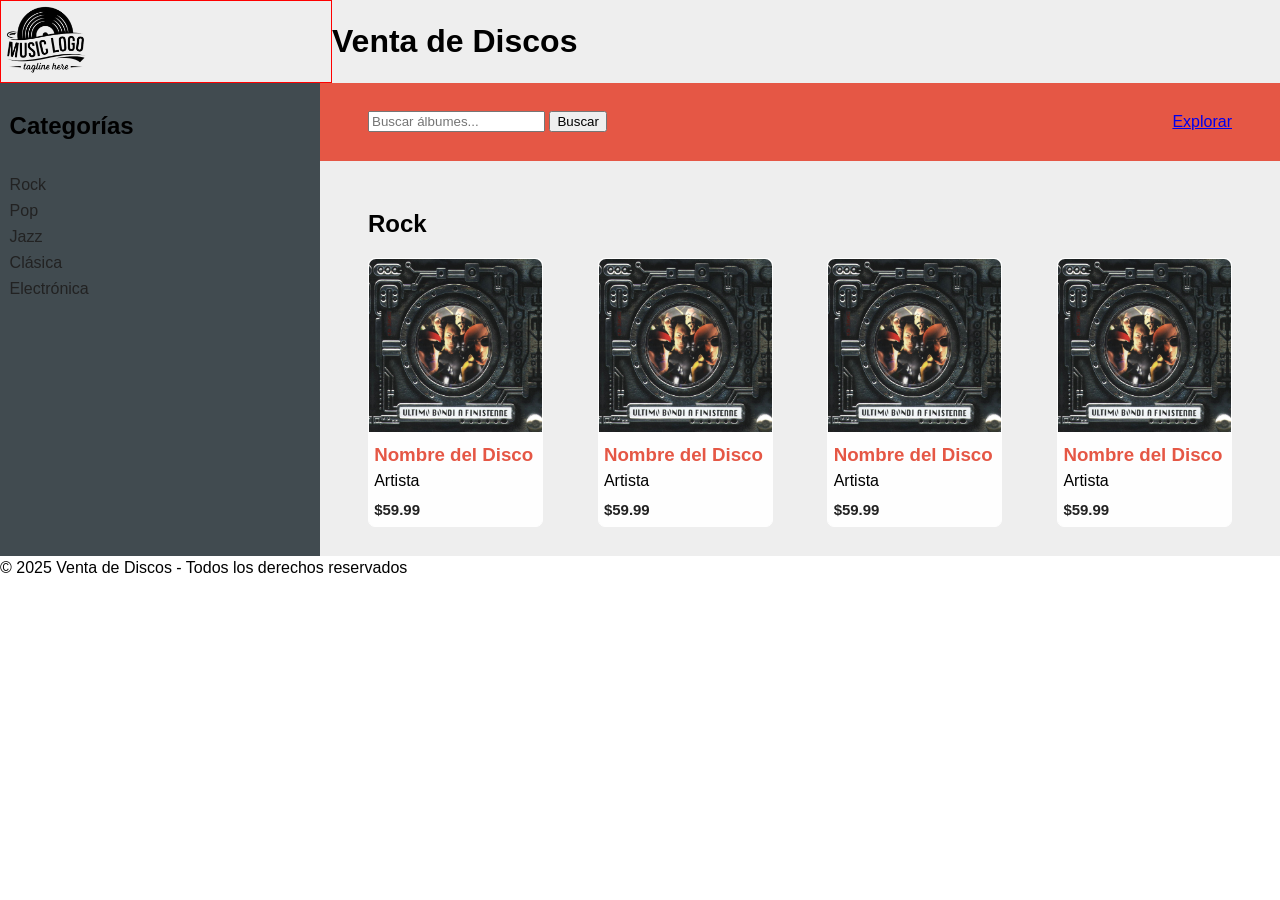
==== HTML/index.html @ 6f18de24 "feat: basic index" ====
<!DOCTYPE html>
<html lang="en">
<head>
    <meta charset="UTF-8">
    <meta name="viewport" content="width=device-width, initial-scale=1.0">
    <title>Venta de Discos</title>
    <link rel="stylesheet" href="../CSS/index.css">
</head>
<body>

    <header>
        <div class="header-logo">
            <img src="../img/logo.png" alt="Logo del sitio" class="logo">
        </div>
        <h1>Venta de Discos</h1>
    </header>

    <main>
        
        <section class="lista-categorias">
            <aside class="lista-categorias-content">
                <h2>Categorías</h2>
                <ul>
                    <li><a href="#rock">Rock</a></li>
                    <li><a href="#pop">Pop</a></li>
                    <li><a href="#jazz">Jazz</a></li>
                    <li><a href="#clasica">Clásica</a></li>
                    <li><a href="#electronica">Electrónica</a></li>
                </ul>
            </aside>
        </section>

        <section id="principal">
            <header id="principal-header">
                <div class="principal-header-search">
                    <input type="text" placeholder="Buscar álbumes...">
                    <button>Buscar</button>
                </div>

                <div class="principal-header-explore">
                    <a href="#">Explorar</a>
                </div>
            </header>

            <body>
                <div id="rock" class="categoria">
                    <h2>Rock</h2>
                    <div class="discos">
                        <div class="disco">
                            <img src="../img/cd.jpg" alt="Portada del disco">
                            <div class="disco-info">
                                <h3>Nombre del Disco</h3>
                                <p>Artista</p>
                                <div class="disco-info-precio">
                                    <h3>$59.99</h3>
                                </div>
                            </div>
                        </div>

                        <div class="disco">
                            <img src="../img/cd.jpg" alt="Portada del disco">
                            <div class="disco-info">
                                <h3>Nombre del Disco</h3>
                                <p>Artista</p>
                                <div class="disco-info-precio">
                                    <h3>$59.99</h3>
                                </div>
                            </div>
                        </div>

                        <div class="disco">
                            <img src="../img/cd.jpg" alt="Portada del disco">
                            <div class="disco-info">
                                <h3>Nombre del Disco</h3>
                                <p>Artista</p>
                                <div class="disco-info-precio">
                                    <h3>$59.99</h3>
                                </div>
                            </div>
                        </div>

                        <div class="disco">
                            <img src="../img/cd.jpg" alt="Portada del disco">
                            <div class="disco-info">
                                <h3>Nombre del Disco</h3>
                                <p>Artista</p>
                                <div class="disco-info-precio">
                                    <h3>$59.99</h3>
                                </div>
                            </div>
                        </div>
                    </div>
                </div>
            </body>
        </section>
    </main>

    <footer>
        <p>&copy; 2025 Venta de Discos - Todos los derechos reservados</p>
    </footer>

</body>
</html>
---- CSS/index.css ----
body {
    font-family: Arial, sans-serif;
    margin: 0;
    padding: 0;
}

header {
    display: flex;
    align-items: center;
    background-color: #eeeeee;
    color: black;
}

.header-logo{
    width: 25%;
    justify-content: center;
    padding: 5px;
    border: 1px red solid;
}

.logo {
    width: 25%;
}

main{
    display: flex;
    width: 100%;
}

.lista-categorias{
    background-color: #414b50;
    width: 25%;
}

.lista-categorias-content{
    display: flex;
    flex-direction: column;
    padding: 3%;
}

.lista-categorias ul {
    list-style: none;
    padding: 0;
}

.lista-categorias ul li {
    margin-bottom: 0.5rem;
}

.lista-categorias ul li a {
    text-decoration: none;
    color: #222;
}

#principal{
    width: 75%;
}

#principal-header{
    background-color: #e55745;
    display:flex;
    justify-content: space-between;
    padding: 3% 5% 3% 5%;
}

.categoria{
    display: flex;
    flex-direction: column;
    padding: 3% 5% 3% 5%;
    background-color: #eeeeee;
}

.discos{
    display:flex;
    justify-content: space-between;
}

.disco{
    max-width: 20%;
    border-radius: 7px;
    background-color: #fefefe;
    border: solid 1px #fefefe;
}

.disco img{
    max-width: 100%;
    border-radius: 7px 7px 0 0;
}

.disco-info{
    display:flex;
    flex-direction: column;
    padding: 3%;
}

.disco-info h3,p{
    margin: 3px 0 3px 0;
}

.disco-info h3{
    color:#e55745;
}

.disco-info-precio{
    width: 100%;
    margin-top: 5px;
    font-size: 0.8rem;
}

.disco-info-precio h3{
    color:#222;
}
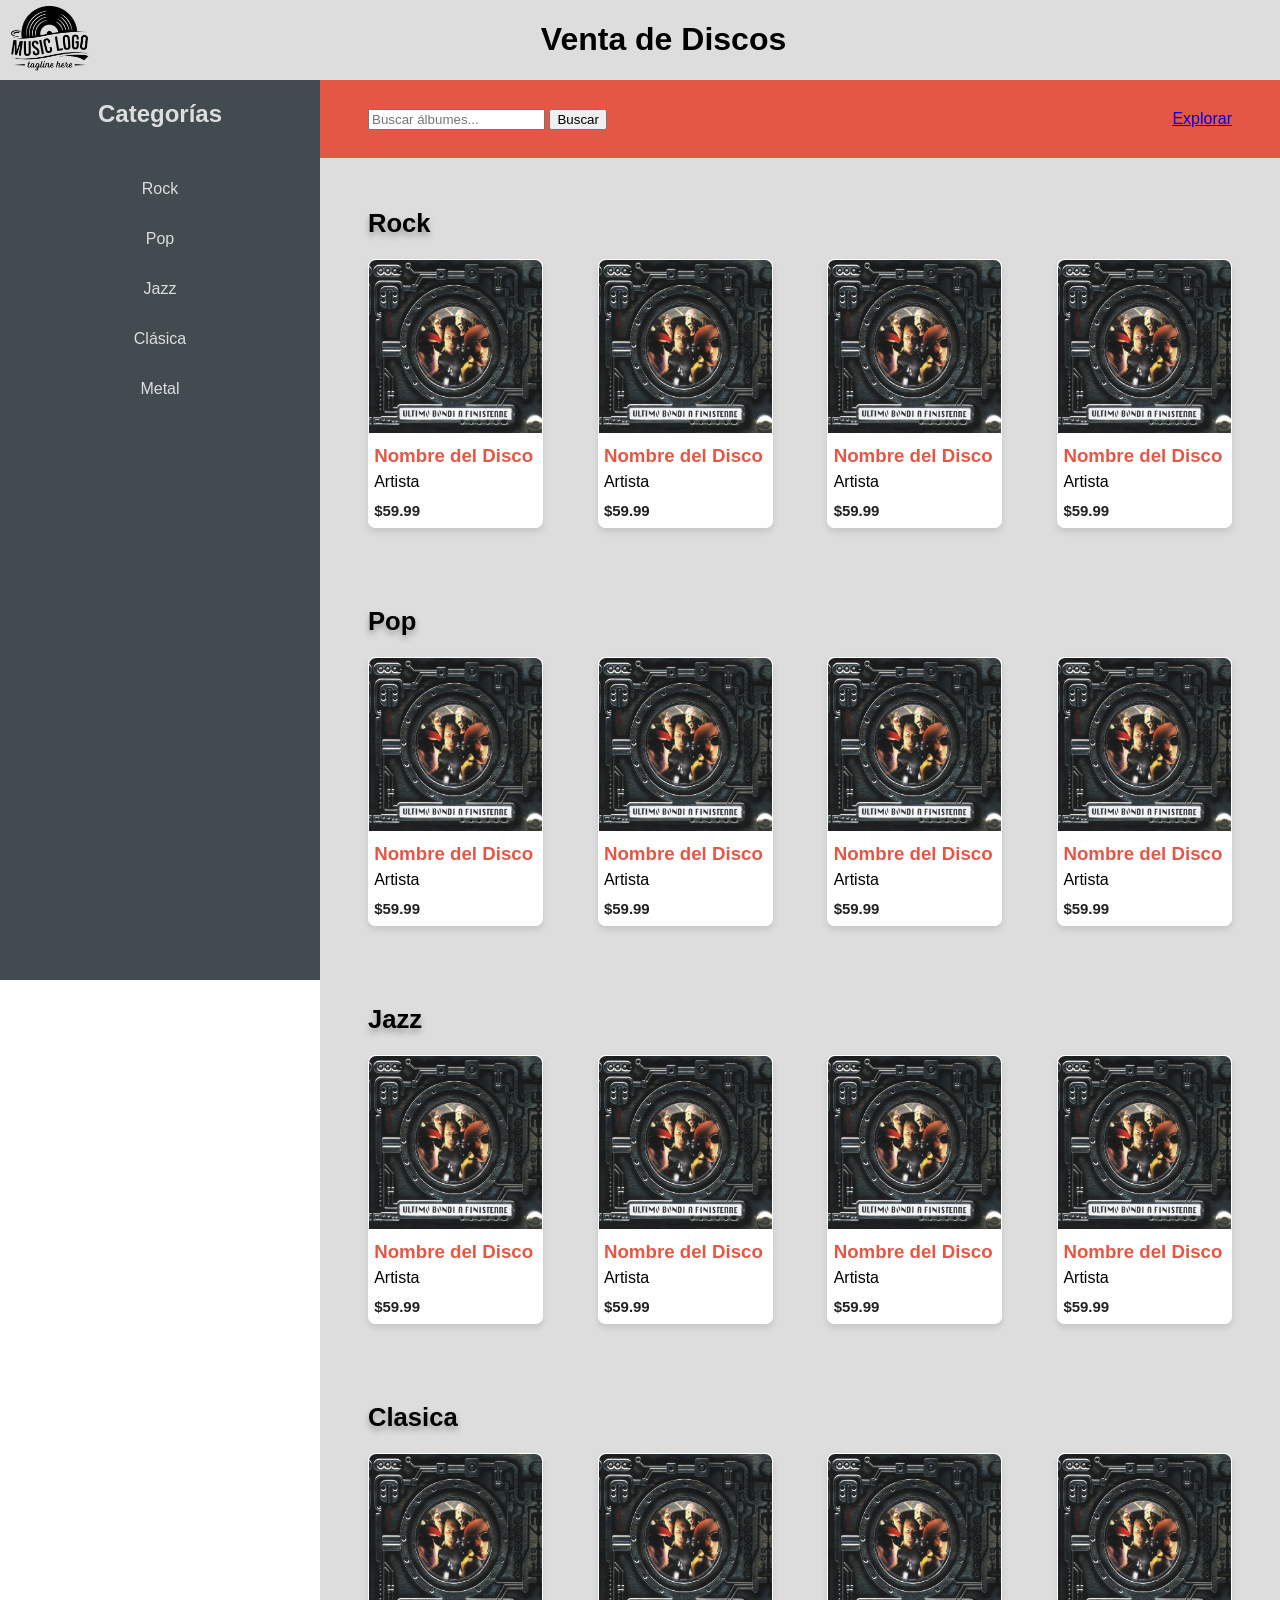
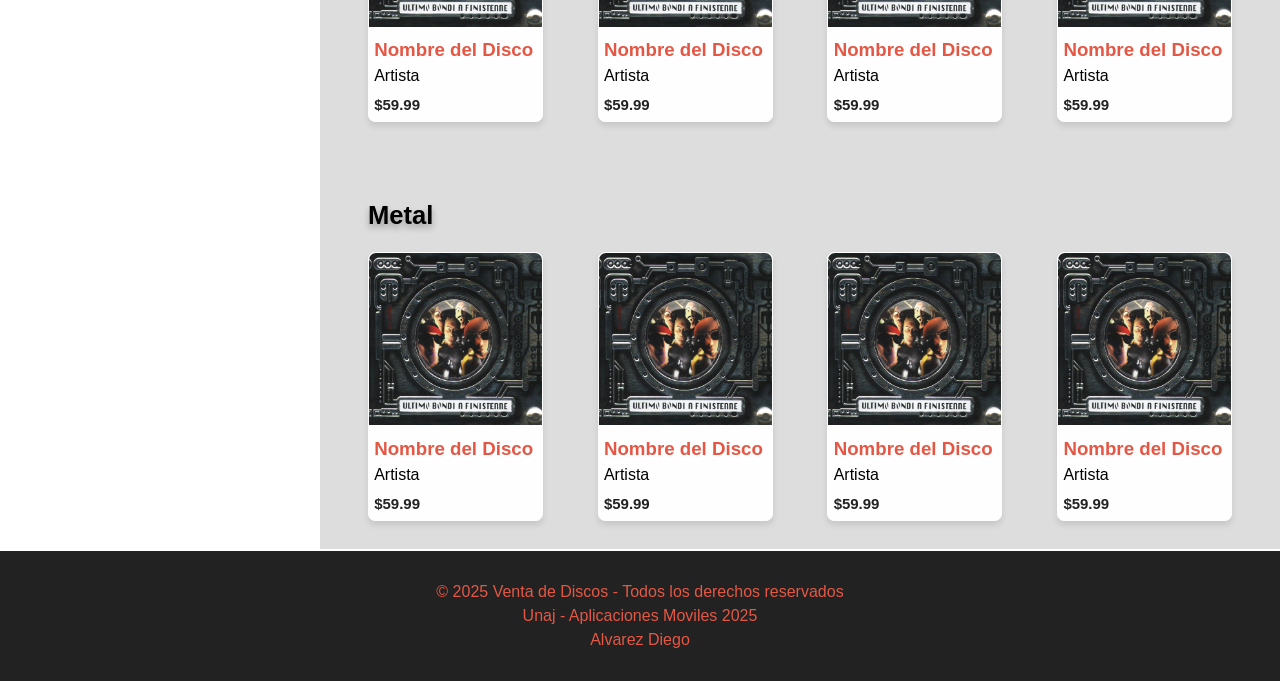
==== commit 52efa770: "feat: style improvement" ====
--- a/HTML/index.html
+++ b/HTML/index.html
@@ -12,7 +12,9 @@
         <div class="header-logo">
             <img src="../img/logo.png" alt="Logo del sitio" class="logo">
         </div>
-        <h1>Venta de Discos</h1>
+        <div class="header-title">
+            <h1>Venta de Discos</h1>
+        </div>
     </header>
 
     <main>
@@ -20,12 +22,12 @@
         <section class="lista-categorias">
             <aside class="lista-categorias-content">
                 <h2>Categorías</h2>
-                <ul>
+                <ul class="lista-categorias-content-items">
                     <li><a href="#rock">Rock</a></li>
                     <li><a href="#pop">Pop</a></li>
                     <li><a href="#jazz">Jazz</a></li>
                     <li><a href="#clasica">Clásica</a></li>
-                    <li><a href="#electronica">Electrónica</a></li>
+                    <li><a href="#metal">Metal</a></li>
                 </ul>
             </aside>
         </section>
@@ -42,7 +44,7 @@
                 </div>
             </header>
 
-            <body>
+            <section class="principal-body">
                 <div id="rock" class="categoria">
                     <h2>Rock</h2>
                     <div class="discos">
@@ -91,12 +93,210 @@
                         </div>
                     </div>
                 </div>
-            </body>
+
+                <div id="pop" class="categoria">
+                    <h2>Pop</h2>
+                    <div class="discos">
+                        <div class="disco">
+                            <img src="../img/cd.jpg" alt="Portada del disco">
+                            <div class="disco-info">
+                                <h3>Nombre del Disco</h3>
+                                <p>Artista</p>
+                                <div class="disco-info-precio">
+                                    <h3>$59.99</h3>
+                                </div>
+                            </div>
+                        </div>
+
+                        <div class="disco">
+                            <img src="../img/cd.jpg" alt="Portada del disco">
+                            <div class="disco-info">
+                                <h3>Nombre del Disco</h3>
+                                <p>Artista</p>
+                                <div class="disco-info-precio">
+                                    <h3>$59.99</h3>
+                                </div>
+                            </div>
+                        </div>
+
+                        <div class="disco">
+                            <img src="../img/cd.jpg" alt="Portada del disco">
+                            <div class="disco-info">
+                                <h3>Nombre del Disco</h3>
+                                <p>Artista</p>
+                                <div class="disco-info-precio">
+                                    <h3>$59.99</h3>
+                                </div>
+                            </div>
+                        </div>
+
+                        <div class="disco">
+                            <img src="../img/cd.jpg" alt="Portada del disco">
+                            <div class="disco-info">
+                                <h3>Nombre del Disco</h3>
+                                <p>Artista</p>
+                                <div class="disco-info-precio">
+                                    <h3>$59.99</h3>
+                                </div>
+                            </div>
+                        </div>
+                    </div>
+                </div>
+
+                <div id="jazz" class="categoria">
+                    <h2>Jazz</h2>
+                    <div class="discos">
+                        <div class="disco">
+                            <img src="../img/cd.jpg" alt="Portada del disco">
+                            <div class="disco-info">
+                                <h3>Nombre del Disco</h3>
+                                <p>Artista</p>
+                                <div class="disco-info-precio">
+                                    <h3>$59.99</h3>
+                                </div>
+                            </div>
+                        </div>
+
+                        <div class="disco">
+                            <img src="../img/cd.jpg" alt="Portada del disco">
+                            <div class="disco-info">
+                                <h3>Nombre del Disco</h3>
+                                <p>Artista</p>
+                                <div class="disco-info-precio">
+                                    <h3>$59.99</h3>
+                                </div>
+                            </div>
+                        </div>
+
+                        <div class="disco">
+                            <img src="../img/cd.jpg" alt="Portada del disco">
+                            <div class="disco-info">
+                                <h3>Nombre del Disco</h3>
+                                <p>Artista</p>
+                                <div class="disco-info-precio">
+                                    <h3>$59.99</h3>
+                                </div>
+                            </div>
+                        </div>
+
+                        <div class="disco">
+                            <img src="../img/cd.jpg" alt="Portada del disco">
+                            <div class="disco-info">
+                                <h3>Nombre del Disco</h3>
+                                <p>Artista</p>
+                                <div class="disco-info-precio">
+                                    <h3>$59.99</h3>
+                                </div>
+                            </div>
+                        </div>
+                    </div>
+                </div>
+
+                <div id="clasica" class="categoria">
+                    <h2>Clasica</h2>
+                    <div class="discos">
+                        <div class="disco">
+                            <img src="../img/cd.jpg" alt="Portada del disco">
+                            <div class="disco-info">
+                                <h3>Nombre del Disco</h3>
+                                <p>Artista</p>
+                                <div class="disco-info-precio">
+                                    <h3>$59.99</h3>
+                                </div>
+                            </div>
+                        </div>
+
+                        <div class="disco">
+                            <img src="../img/cd.jpg" alt="Portada del disco">
+                            <div class="disco-info">
+                                <h3>Nombre del Disco</h3>
+                                <p>Artista</p>
+                                <div class="disco-info-precio">
+                                    <h3>$59.99</h3>
+                                </div>
+                            </div>
+                        </div>
+
+                        <div class="disco">
+                            <img src="../img/cd.jpg" alt="Portada del disco">
+                            <div class="disco-info">
+                                <h3>Nombre del Disco</h3>
+                                <p>Artista</p>
+                                <div class="disco-info-precio">
+                                    <h3>$59.99</h3>
+                                </div>
+                            </div>
+                        </div>
+
+                        <div class="disco">
+                            <img src="../img/cd.jpg" alt="Portada del disco">
+                            <div class="disco-info">
+                                <h3>Nombre del Disco</h3>
+                                <p>Artista</p>
+                                <div class="disco-info-precio">
+                                    <h3>$59.99</h3>
+                                </div>
+                            </div>
+                        </div>
+                    </div>
+                </div>
+
+                <div id="metal" class="categoria">
+                    <h2>Metal</h2>
+                    <div class="discos">
+                        <div class="disco">
+                            <img src="../img/cd.jpg" alt="Portada del disco">
+                            <div class="disco-info">
+                                <h3>Nombre del Disco</h3>
+                                <p>Artista</p>
+                                <div class="disco-info-precio">
+                                    <h3>$59.99</h3>
+                                </div>
+                            </div>
+                        </div>
+
+                        <div class="disco">
+                            <img src="../img/cd.jpg" alt="Portada del disco">
+                            <div class="disco-info">
+                                <h3>Nombre del Disco</h3>
+                                <p>Artista</p>
+                                <div class="disco-info-precio">
+                                    <h3>$59.99</h3>
+                                </div>
+                            </div>
+                        </div>
+
+                        <div class="disco">
+                            <img src="../img/cd.jpg" alt="Portada del disco">
+                            <div class="disco-info">
+                                <h3>Nombre del Disco</h3>
+                                <p>Artista</p>
+                                <div class="disco-info-precio">
+                                    <h3>$59.99</h3>
+                                </div>
+                            </div>
+                        </div>
+
+                        <div class="disco">
+                            <img src="../img/cd.jpg" alt="Portada del disco">
+                            <div class="disco-info">
+                                <h3>Nombre del Disco</h3>
+                                <p>Artista</p>
+                                <div class="disco-info-precio">
+                                    <h3>$59.99</h3>
+                                </div>
+                            </div>
+                        </div>
+                    </div>
+                </div>
+            </section>
         </section>
     </main>
 
     <footer>
         <p>&copy; 2025 Venta de Discos - Todos los derechos reservados</p>
+        <p>Unaj - Aplicaciones Moviles 2025</p>
+        <p>Alvarez Diego</p>
     </footer>
 
 </body>
--- a/CSS/index.css
+++ b/CSS/index.css
@@ -8,19 +8,26 @@
 header {
     display: flex;
     align-items: center;
-    background-color: #eeeeee;
+    background-color: #dddddd;
     color: black;
 }
 
 .header-logo{
     width: 25%;
     justify-content: center;
-    padding: 5px;
-    border: 1px red solid;
 }
 
 .logo {
-    width: 25%;
+    width: 80px;
+    padding: 0 10px;
+}
+
+.header-title{
+    width: 75%;
+}
+
+.header-title h1{
+    padding: 0 23%;
 }
 
 main{
@@ -31,30 +38,53 @@
 .lista-categorias{
     background-color: #414b50;
     width: 25%;
+    color: #dddddd;
+    position: sticky;
+    top: 0;
+    height: 100vh;
 }
 
 .lista-categorias-content{
     display: flex;
     flex-direction: column;
-    padding: 3%;
+    text-align: center;
 }
 
-.lista-categorias ul {
+.lista-categorias-content-items{
     list-style: none;
     padding: 0;
+    align-items: center;
 }
 
-.lista-categorias ul li {
-    margin-bottom: 0.5rem;
+.lista-categorias-content-items li {
+    height: 50px;
+    color: #dddddd;
+    display: flex;
+    justify-content: center;
+    align-items: center;
 }
 
-.lista-categorias ul li a {
+.lista-categorias-content-items li:hover {
+    background-color: #515b60;
+}
+
+.lista-categorias-content-items li:hover a {
+    color: #e55745;
+}
+
+.lista-categorias-content-items li a {
+    color: #dddddd;
     text-decoration: none;
-    color: #222;
+    transition: color 0.3s ease;
 }
+
 
 #principal{
     width: 75%;
+}
+
+.principal-body{
+    margin: 0 0 2px 0;
 }
 
 #principal-header{
@@ -68,7 +98,12 @@
     display: flex;
     flex-direction: column;
     padding: 3% 5% 3% 5%;
-    background-color: #eeeeee;
+    background-color: #dddddd;
+}
+
+.categoria h2{
+    font-size: 1.6rem;
+    text-shadow: 0px 4px 6px rgba(0, 0, 0, 0.3);
 }
 
 .discos{
@@ -81,6 +116,13 @@
     border-radius: 7px;
     background-color: #fefefe;
     border: solid 1px #fefefe;
+    transition: transform 0.3s ease, box-shadow 0.3s ease; /* Efecto suave */
+    box-shadow: 0px 4px 6px rgba(0, 0, 0, 0.1);
+}
+
+.disco:hover {
+    transform: scale(1.05); /* Agranda la card un 5% */
+    box-shadow: 0px 4px 10px rgba(0, 0, 0, 0.3); /* Sombra para resaltar */
 }
 
 .disco img{
@@ -110,4 +152,15 @@
 
 .disco-info-precio h3{
     color:#222;
+}
+
+footer{
+    background-color: #222;
+    color: #e55745;
+    min-height: 100px;
+    display: flex;
+    flex-direction: column;
+    justify-content: center;
+    align-items: center;
+    padding: 15px 0;
 }
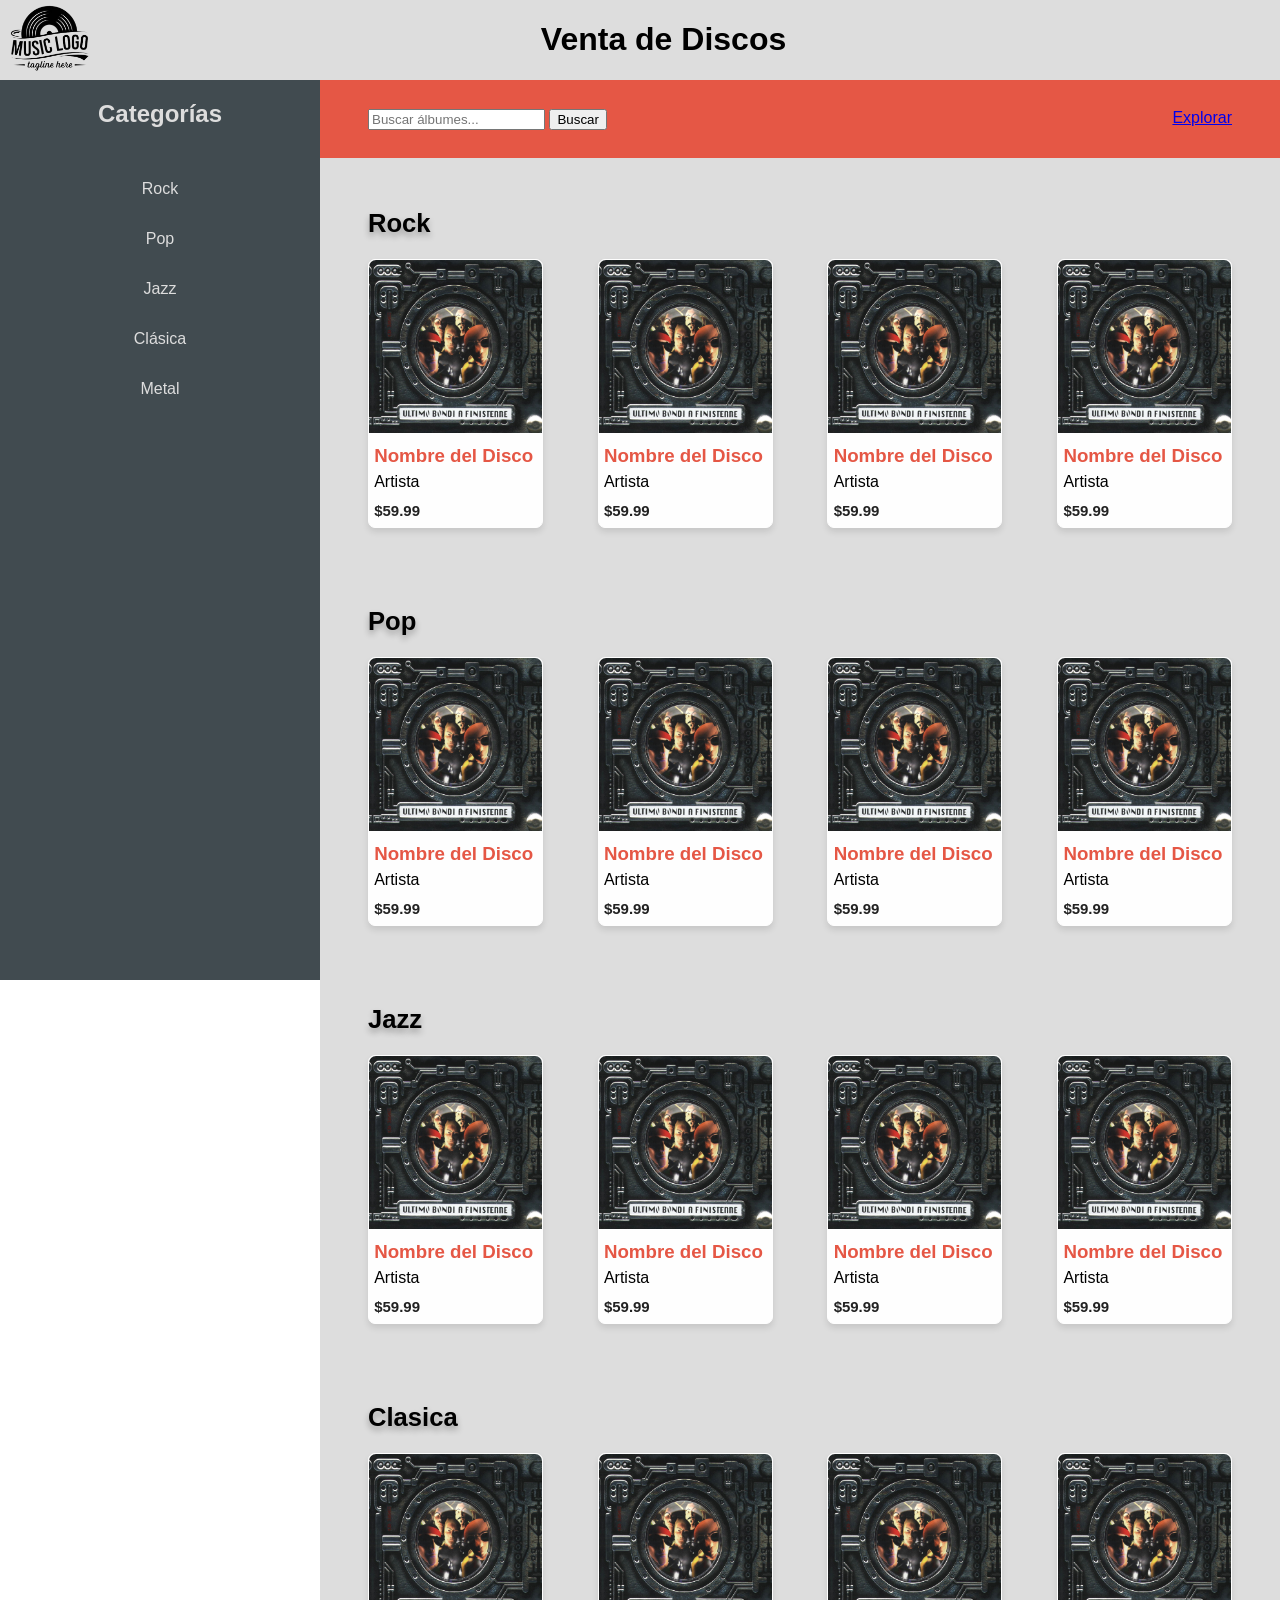
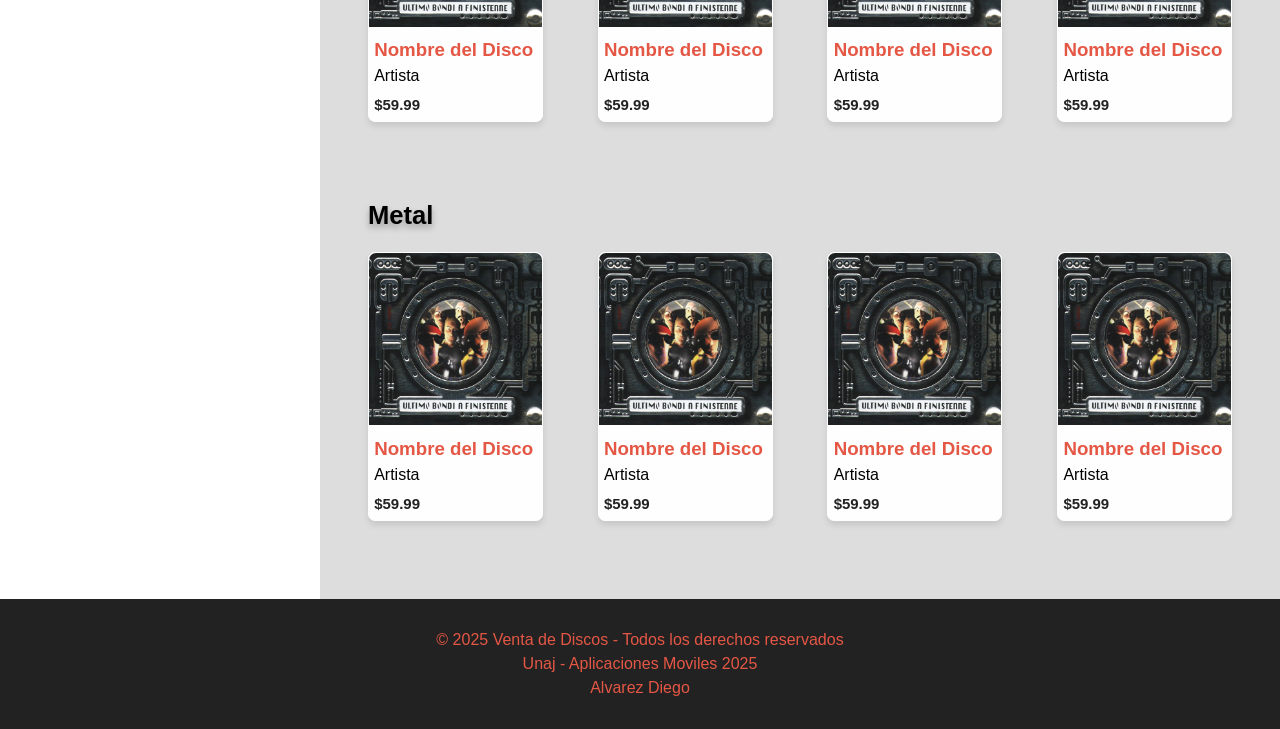
==== commit a59d9d9c: "feat: semantic correction" ====
--- a/HTML/index.html
+++ b/HTML/index.html
@@ -9,17 +9,19 @@
 <body>
 
     <header>
-        <div class="header-logo">
-            <img src="../img/logo.png" alt="Logo del sitio" class="logo">
-        </div>
-        <div class="header-title">
-            <h1>Venta de Discos</h1>
+        <div class="header-cointainer">
+            <div class="header-logo">
+                <img src="../img/logo.png" alt="Logo del sitio" class="logo">
+            </div>
+            <div class="header-title">
+                <h1>Venta de Discos</h1>
+            </div>
         </div>
     </header>
 
     <main>
         
-        <section class="lista-categorias">
+        <nav class="lista-categorias">
             <aside class="lista-categorias-content">
                 <h2>Categorías</h2>
                 <ul class="lista-categorias-content-items">
@@ -30,10 +32,10 @@
                     <li><a href="#metal">Metal</a></li>
                 </ul>
             </aside>
-        </section>
+        </nav>
 
         <section id="principal">
-            <header id="principal-header">
+            <div id="principal-header">
                 <div class="principal-header-search">
                     <input type="text" placeholder="Buscar álbumes...">
                     <button>Buscar</button>
@@ -42,261 +44,264 @@
                 <div class="principal-header-explore">
                     <a href="#">Explorar</a>
                 </div>
-            </header>
+            </div>
 
             <section class="principal-body">
-                <div id="rock" class="categoria">
+                <section id="rock" class="categoria">
                     <h2>Rock</h2>
                     <div class="discos">
-                        <div class="disco">
-                            <img src="../img/cd.jpg" alt="Portada del disco">
-                            <div class="disco-info">
-                                <h3>Nombre del Disco</h3>
-                                <p>Artista</p>
-                                <div class="disco-info-precio">
-                                    <h3>$59.99</h3>
-                                </div>
-                            </div>
-                        </div>
-
-                        <div class="disco">
-                            <img src="../img/cd.jpg" alt="Portada del disco">
-                            <div class="disco-info">
-                                <h3>Nombre del Disco</h3>
-                                <p>Artista</p>
-                                <div class="disco-info-precio">
-                                    <h3>$59.99</h3>
-                                </div>
-                            </div>
-                        </div>
-
-                        <div class="disco">
-                            <img src="../img/cd.jpg" alt="Portada del disco">
-                            <div class="disco-info">
-                                <h3>Nombre del Disco</h3>
-                                <p>Artista</p>
-                                <div class="disco-info-precio">
-                                    <h3>$59.99</h3>
-                                </div>
-                            </div>
-                        </div>
-
-                        <div class="disco">
-                            <img src="../img/cd.jpg" alt="Portada del disco">
-                            <div class="disco-info">
-                                <h3>Nombre del Disco</h3>
-                                <p>Artista</p>
-                                <div class="disco-info-precio">
-                                    <h3>$59.99</h3>
-                                </div>
-                            </div>
-                        </div>
-                    </div>
-                </div>
-
-                <div id="pop" class="categoria">
+                        <article class="disco">
+                            <img src="../img/cd.jpg" alt="Portada del disco">
+                            <div class="disco-info">
+                                <h3>Nombre del Disco</h3>
+                                <p>Artista</p>
+                                <div class="disco-info-precio">
+                                    <h3>$59.99</h3>
+                                </div>
+                            </div>
+                        </article>
+
+                        <article class="disco">
+                            <img src="../img/cd.jpg" alt="Portada del disco">
+                            <div class="disco-info">
+                                <h3>Nombre del Disco</h3>
+                                <p>Artista</p>
+                                <div class="disco-info-precio">
+                                    <h3>$59.99</h3>
+                                </div>
+                            </div>
+                        </article>
+
+                        <article class="disco">
+                            <img src="../img/cd.jpg" alt="Portada del disco">
+                            <div class="disco-info">
+                                <h3>Nombre del Disco</h3>
+                                <p>Artista</p>
+                                <div class="disco-info-precio">
+                                    <h3>$59.99</h3>
+                                </div>
+                            </div>
+                        </article>
+
+                        <article class="disco">
+                            <img src="../img/cd.jpg" alt="Portada del disco">
+                            <div class="disco-info">
+                                <h3>Nombre del Disco</h3>
+                                <p>Artista</p>
+                                <div class="disco-info-precio">
+                                    <h3>$59.99</h3>
+                                </div>
+                            </div>
+                        </article>
+                    </div>
+                </section>
+
+                <section id="pop" class="categoria">
                     <h2>Pop</h2>
                     <div class="discos">
-                        <div class="disco">
-                            <img src="../img/cd.jpg" alt="Portada del disco">
-                            <div class="disco-info">
-                                <h3>Nombre del Disco</h3>
-                                <p>Artista</p>
-                                <div class="disco-info-precio">
-                                    <h3>$59.99</h3>
-                                </div>
-                            </div>
-                        </div>
-
-                        <div class="disco">
-                            <img src="../img/cd.jpg" alt="Portada del disco">
-                            <div class="disco-info">
-                                <h3>Nombre del Disco</h3>
-                                <p>Artista</p>
-                                <div class="disco-info-precio">
-                                    <h3>$59.99</h3>
-                                </div>
-                            </div>
-                        </div>
-
-                        <div class="disco">
-                            <img src="../img/cd.jpg" alt="Portada del disco">
-                            <div class="disco-info">
-                                <h3>Nombre del Disco</h3>
-                                <p>Artista</p>
-                                <div class="disco-info-precio">
-                                    <h3>$59.99</h3>
-                                </div>
-                            </div>
-                        </div>
-
-                        <div class="disco">
-                            <img src="../img/cd.jpg" alt="Portada del disco">
-                            <div class="disco-info">
-                                <h3>Nombre del Disco</h3>
-                                <p>Artista</p>
-                                <div class="disco-info-precio">
-                                    <h3>$59.99</h3>
-                                </div>
-                            </div>
-                        </div>
-                    </div>
-                </div>
-
-                <div id="jazz" class="categoria">
+                        <article class="disco">
+                            <img src="../img/cd.jpg" alt="Portada del disco">
+                            <div class="disco-info">
+                                <h3>Nombre del Disco</h3>
+                                <p>Artista</p>
+                                <div class="disco-info-precio">
+                                    <h3>$59.99</h3>
+                                </div>
+                            </div>
+                        </article>
+
+                        <article class="disco">
+                            <img src="../img/cd.jpg" alt="Portada del disco">
+                            <div class="disco-info">
+                                <h3>Nombre del Disco</h3>
+                                <p>Artista</p>
+                                <div class="disco-info-precio">
+                                    <h3>$59.99</h3>
+                                </div>
+                            </div>
+                        </article>
+
+                        <article class="disco">
+                            <img src="../img/cd.jpg" alt="Portada del disco">
+                            <div class="disco-info">
+                                <h3>Nombre del Disco</h3>
+                                <p>Artista</p>
+                                <div class="disco-info-precio">
+                                    <h3>$59.99</h3>
+                                </div>
+                            </div>
+                        </article>
+
+                        <article class="disco">
+                            <img src="../img/cd.jpg" alt="Portada del disco">
+                            <div class="disco-info">
+                                <h3>Nombre del Disco</h3>
+                                <p>Artista</p>
+                                <div class="disco-info-precio">
+                                    <h3>$59.99</h3>
+                                </div>
+                            </div>
+                        </article>
+                    </div>
+                </section>
+
+                <section id="jazz" class="categoria">
                     <h2>Jazz</h2>
                     <div class="discos">
-                        <div class="disco">
-                            <img src="../img/cd.jpg" alt="Portada del disco">
-                            <div class="disco-info">
-                                <h3>Nombre del Disco</h3>
-                                <p>Artista</p>
-                                <div class="disco-info-precio">
-                                    <h3>$59.99</h3>
-                                </div>
-                            </div>
-                        </div>
-
-                        <div class="disco">
-                            <img src="../img/cd.jpg" alt="Portada del disco">
-                            <div class="disco-info">
-                                <h3>Nombre del Disco</h3>
-                                <p>Artista</p>
-                                <div class="disco-info-precio">
-                                    <h3>$59.99</h3>
-                                </div>
-                            </div>
-                        </div>
-
-                        <div class="disco">
-                            <img src="../img/cd.jpg" alt="Portada del disco">
-                            <div class="disco-info">
-                                <h3>Nombre del Disco</h3>
-                                <p>Artista</p>
-                                <div class="disco-info-precio">
-                                    <h3>$59.99</h3>
-                                </div>
-                            </div>
-                        </div>
-
-                        <div class="disco">
-                            <img src="../img/cd.jpg" alt="Portada del disco">
-                            <div class="disco-info">
-                                <h3>Nombre del Disco</h3>
-                                <p>Artista</p>
-                                <div class="disco-info-precio">
-                                    <h3>$59.99</h3>
-                                </div>
-                            </div>
-                        </div>
-                    </div>
-                </div>
-
-                <div id="clasica" class="categoria">
+                        <article class="disco">
+                            <img src="../img/cd.jpg" alt="Portada del disco">
+                            <div class="disco-info">
+                                <h3>Nombre del Disco</h3>
+                                <p>Artista</p>
+                                <div class="disco-info-precio">
+                                    <h3>$59.99</h3>
+                                </div>
+                            </div>
+                        </article>
+
+                        <article class="disco">
+                            <img src="../img/cd.jpg" alt="Portada del disco">
+                            <div class="disco-info">
+                                <h3>Nombre del Disco</h3>
+                                <p>Artista</p>
+                                <div class="disco-info-precio">
+                                    <h3>$59.99</h3>
+                                </div>
+                            </div>
+                        </article>
+
+                        <article class="disco">
+                            <img src="../img/cd.jpg" alt="Portada del disco">
+                            <div class="disco-info">
+                                <h3>Nombre del Disco</h3>
+                                <p>Artista</p>
+                                <div class="disco-info-precio">
+                                    <h3>$59.99</h3>
+                                </div>
+                            </div>
+                        </article>
+
+                        <article class="disco">
+                            <img src="../img/cd.jpg" alt="Portada del disco">
+                            <div class="disco-info">
+                                <h3>Nombre del Disco</h3>
+                                <p>Artista</p>
+                                <div class="disco-info-precio">
+                                    <h3>$59.99</h3>
+                                </div>
+                            </div>
+                        </article>
+                    </div>
+                </section>
+
+                <section id="clasica" class="categoria">
                     <h2>Clasica</h2>
                     <div class="discos">
-                        <div class="disco">
-                            <img src="../img/cd.jpg" alt="Portada del disco">
-                            <div class="disco-info">
-                                <h3>Nombre del Disco</h3>
-                                <p>Artista</p>
-                                <div class="disco-info-precio">
-                                    <h3>$59.99</h3>
-                                </div>
-                            </div>
-                        </div>
-
-                        <div class="disco">
-                            <img src="../img/cd.jpg" alt="Portada del disco">
-                            <div class="disco-info">
-                                <h3>Nombre del Disco</h3>
-                                <p>Artista</p>
-                                <div class="disco-info-precio">
-                                    <h3>$59.99</h3>
-                                </div>
-                            </div>
-                        </div>
-
-                        <div class="disco">
-                            <img src="../img/cd.jpg" alt="Portada del disco">
-                            <div class="disco-info">
-                                <h3>Nombre del Disco</h3>
-                                <p>Artista</p>
-                                <div class="disco-info-precio">
-                                    <h3>$59.99</h3>
-                                </div>
-                            </div>
-                        </div>
-
-                        <div class="disco">
-                            <img src="../img/cd.jpg" alt="Portada del disco">
-                            <div class="disco-info">
-                                <h3>Nombre del Disco</h3>
-                                <p>Artista</p>
-                                <div class="disco-info-precio">
-                                    <h3>$59.99</h3>
-                                </div>
-                            </div>
-                        </div>
-                    </div>
-                </div>
-
-                <div id="metal" class="categoria">
+                        <article class="disco">
+                            <img src="../img/cd.jpg" alt="Portada del disco">
+                            <div class="disco-info">
+                                <h3>Nombre del Disco</h3>
+                                <p>Artista</p>
+                                <div class="disco-info-precio">
+                                    <h3>$59.99</h3>
+                                </div>
+                            </div>
+                        </article>
+
+                        <article class="disco">
+                            <img src="../img/cd.jpg" alt="Portada del disco">
+                            <div class="disco-info">
+                                <h3>Nombre del Disco</h3>
+                                <p>Artista</p>
+                                <div class="disco-info-precio">
+                                    <h3>$59.99</h3>
+                                </div>
+                            </div>
+                        </article>
+
+                        <article class="disco">
+                            <img src="../img/cd.jpg" alt="Portada del disco">
+                            <div class="disco-info">
+                                <h3>Nombre del Disco</h3>
+                                <p>Artista</p>
+                                <div class="disco-info-precio">
+                                    <h3>$59.99</h3>
+                                </div>
+                            </div>
+                        </article>
+
+                        <article class="disco">
+                            <img src="../img/cd.jpg" alt="Portada del disco">
+                            <div class="disco-info">
+                                <h3>Nombre del Disco</h3>
+                                <p>Artista</p>
+                                <div class="disco-info-precio">
+                                    <h3>$59.99</h3>
+                                </div>
+                            </div>
+                        </article>
+                    </div>
+                </section>
+
+                <section id="metal" class="categoria">
                     <h2>Metal</h2>
                     <div class="discos">
-                        <div class="disco">
-                            <img src="../img/cd.jpg" alt="Portada del disco">
-                            <div class="disco-info">
-                                <h3>Nombre del Disco</h3>
-                                <p>Artista</p>
-                                <div class="disco-info-precio">
-                                    <h3>$59.99</h3>
-                                </div>
-                            </div>
-                        </div>
-
-                        <div class="disco">
-                            <img src="../img/cd.jpg" alt="Portada del disco">
-                            <div class="disco-info">
-                                <h3>Nombre del Disco</h3>
-                                <p>Artista</p>
-                                <div class="disco-info-precio">
-                                    <h3>$59.99</h3>
-                                </div>
-                            </div>
-                        </div>
-
-                        <div class="disco">
-                            <img src="../img/cd.jpg" alt="Portada del disco">
-                            <div class="disco-info">
-                                <h3>Nombre del Disco</h3>
-                                <p>Artista</p>
-                                <div class="disco-info-precio">
-                                    <h3>$59.99</h3>
-                                </div>
-                            </div>
-                        </div>
-
-                        <div class="disco">
-                            <img src="../img/cd.jpg" alt="Portada del disco">
-                            <div class="disco-info">
-                                <h3>Nombre del Disco</h3>
-                                <p>Artista</p>
-                                <div class="disco-info-precio">
-                                    <h3>$59.99</h3>
-                                </div>
-                            </div>
-                        </div>
-                    </div>
-                </div>
+                        <article class="disco">
+                            <img src="../img/cd.jpg" alt="Portada del disco">
+                            <div class="disco-info">
+                                <h3>Nombre del Disco</h3>
+                                <p>Artista</p>
+                                <div class="disco-info-precio">
+                                    <h3>$59.99</h3>
+                                </div>
+                            </div>
+                        </article>
+
+                        <article class="disco">
+                            <img src="../img/cd.jpg" alt="Portada del disco">
+                            <div class="disco-info">
+                                <h3>Nombre del Disco</h3>
+                                <p>Artista</p>
+                                <div class="disco-info-precio">
+                                    <h3>$59.99</h3>
+                                </div>
+                            </div>
+                        </article>
+
+                        <article class="disco">
+                            <img src="../img/cd.jpg" alt="Portada del disco">
+                            <div class="disco-info">
+                                <h3>Nombre del Disco</h3>
+                                <p>Artista</p>
+                                <div class="disco-info-precio">
+                                    <h3>$59.99</h3>
+                                </div>
+                            </div>
+                        </article>
+
+                        <article class="disco">
+                            <img src="../img/cd.jpg" alt="Portada del disco">
+                            <div class="disco-info">
+                                <h3>Nombre del Disco</h3>
+                                <p>Artista</p>
+                                <div class="disco-info-precio">
+                                    <h3>$59.99</h3>
+                                </div>
+                            </div>
+                        </article>
+                    </div>
+                </section>
             </section>
         </section>
+        
     </main>
 
     <footer>
-        <p>&copy; 2025 Venta de Discos - Todos los derechos reservados</p>
-        <p>Unaj - Aplicaciones Moviles 2025</p>
-        <p>Alvarez Diego</p>
+        <div class="footer-container">
+            <p>&copy; 2025 Venta de Discos - Todos los derechos reservados</p>
+            <p>Unaj - Aplicaciones Moviles 2025</p>
+            <p>Alvarez Diego</p>
+        </div>
     </footer>
 
 </body>
--- a/CSS/index.css
+++ b/CSS/index.css
@@ -5,7 +5,7 @@
     padding: 0;
 }
 
-header {
+.header-cointainer {
     display: flex;
     align-items: center;
     background-color: #dddddd;
@@ -84,7 +84,8 @@
 }
 
 .principal-body{
-    margin: 0 0 2px 0;
+    padding: 0 0 50px 0;
+    background-color: #dddddd;
 }
 
 #principal-header{
@@ -154,7 +155,7 @@
     color:#222;
 }
 
-footer{
+.footer-container{
     background-color: #222;
     color: #e55745;
     min-height: 100px;
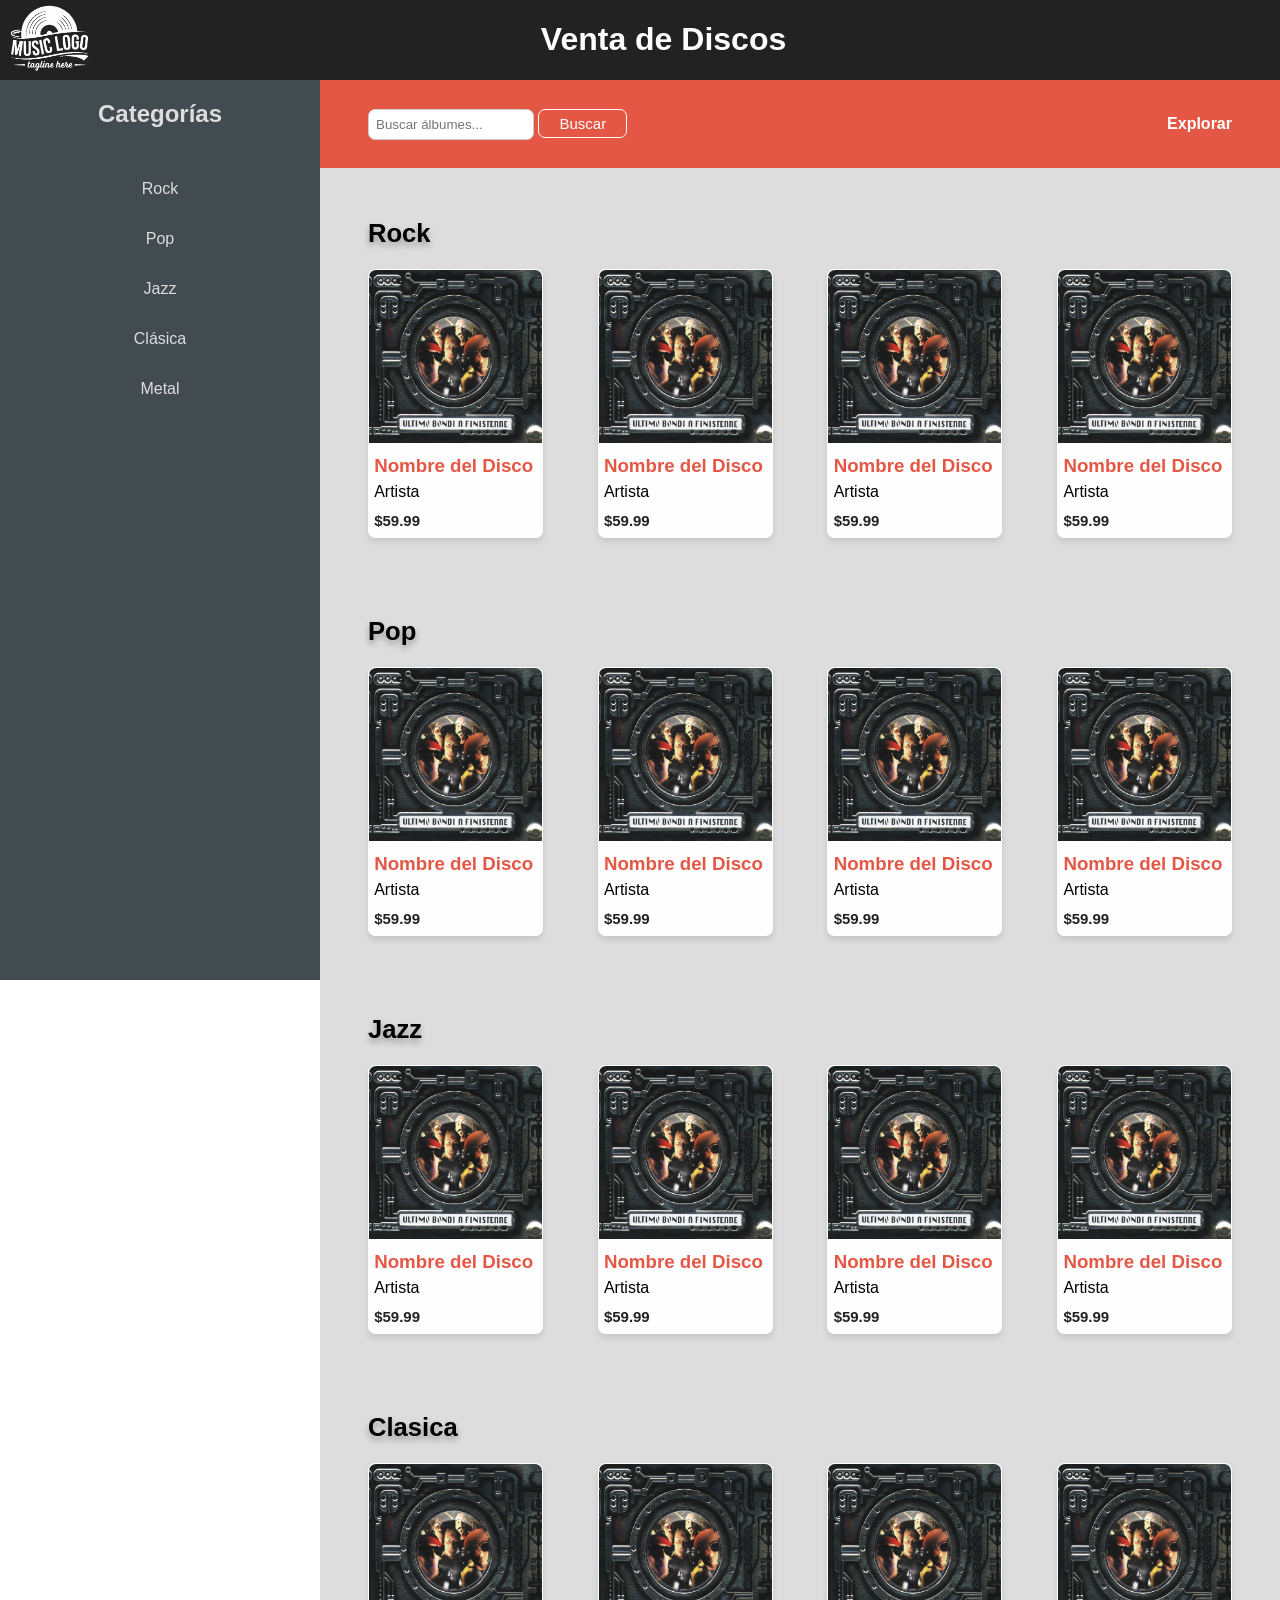
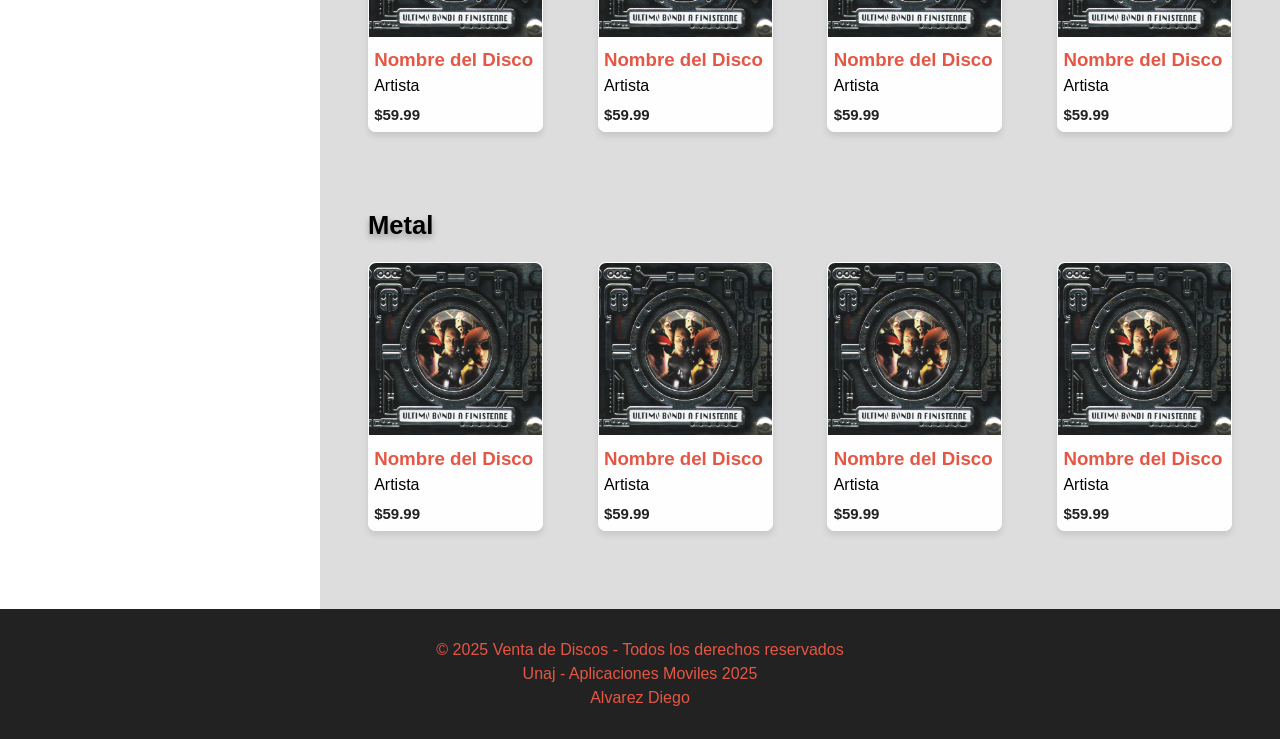
==== commit 8c98ae87: "feat: album html structure" ====
--- a/HTML/index.html
+++ b/HTML/index.html
@@ -22,7 +22,7 @@
     <main>
         
         <nav class="lista-categorias">
-            <aside class="lista-categorias-content">
+            <div class="lista-categorias-content">
                 <h2>Categorías</h2>
                 <ul class="lista-categorias-content-items">
                     <li><a href="#rock">Rock</a></li>
@@ -31,11 +31,11 @@
                     <li><a href="#clasica">Clásica</a></li>
                     <li><a href="#metal">Metal</a></li>
                 </ul>
-            </aside>
+            </div>
         </nav>
 
         <section id="principal">
-            <div id="principal-header">
+            <div class="principal-header">
                 <div class="principal-header-search">
                     <input type="text" placeholder="Buscar álbumes...">
                     <button>Buscar</button>
@@ -46,7 +46,7 @@
                 </div>
             </div>
 
-            <section class="principal-body">
+            <div class="principal-body">
                 <section id="rock" class="categoria">
                     <h2>Rock</h2>
                     <div class="discos">
--- a/CSS/index.css
+++ b/CSS/index.css
@@ -8,8 +8,8 @@
 .header-cointainer {
     display: flex;
     align-items: center;
-    background-color: #dddddd;
-    color: black;
+    background-color: #222;
+    color: #fefefe;
 }
 
 .header-logo{
@@ -88,11 +88,57 @@
     background-color: #dddddd;
 }
 
-#principal-header{
+.principal-header{
     background-color: #e55745;
     display:flex;
     justify-content: space-between;
     padding: 3% 5% 3% 5%;
+}
+
+.principal-header-search input {
+    width: 150px;
+    max-width: 150px; /* Controla el ancho máximo */
+    padding: 7px;
+    border: 1px solid #ccc; /* Borde sutil */
+    border-radius: 7px;
+    outline: none; /* Quita el borde oscuro al hacer clic */
+    transition: border-color 0.3s ease-in-out;
+}
+
+.principal-header-search input:focus {
+    border-color: #222; /* Cambia el color del borde al enfocarse */
+    box-shadow: 0 0 5px rgba(0, 123, 255, 0.5); /* Efecto de brillo */
+}
+
+.principal-header-search button {
+    padding: 5px 20px;
+    font-size: 15px;
+    background-color: #e55745; /* Azul profesional */
+    color: white;
+    border: 1px solid #fefefe;
+    border-radius: 7px;
+    cursor: pointer;
+    transition: background-color 0.3s ease-in-out;
+}
+
+.principal-header-search button:hover {
+    background-color: #e67566; /* Azul más oscuro al pasar el mouse */
+}
+
+.principal-header-explore{
+    display: flex;
+    align-items: center;
+}
+.principal-header-explore a {
+    color: white; /* Texto en blanco */
+    text-decoration: none; /* Quita el subrayado */
+    font-size: 16px; /* Ajusta el tamaño de la letra */
+    font-weight: bold; /* Hace que se vea más sólido */
+    transition: color 0.3s ease-in-out; /* Suaviza el cambio de color */
+}
+
+.principal-header-explore a:hover {
+    color: #f0f0f0; /* Cambia a un tono más claro al pasar el mouse */
 }
 
 .categoria{
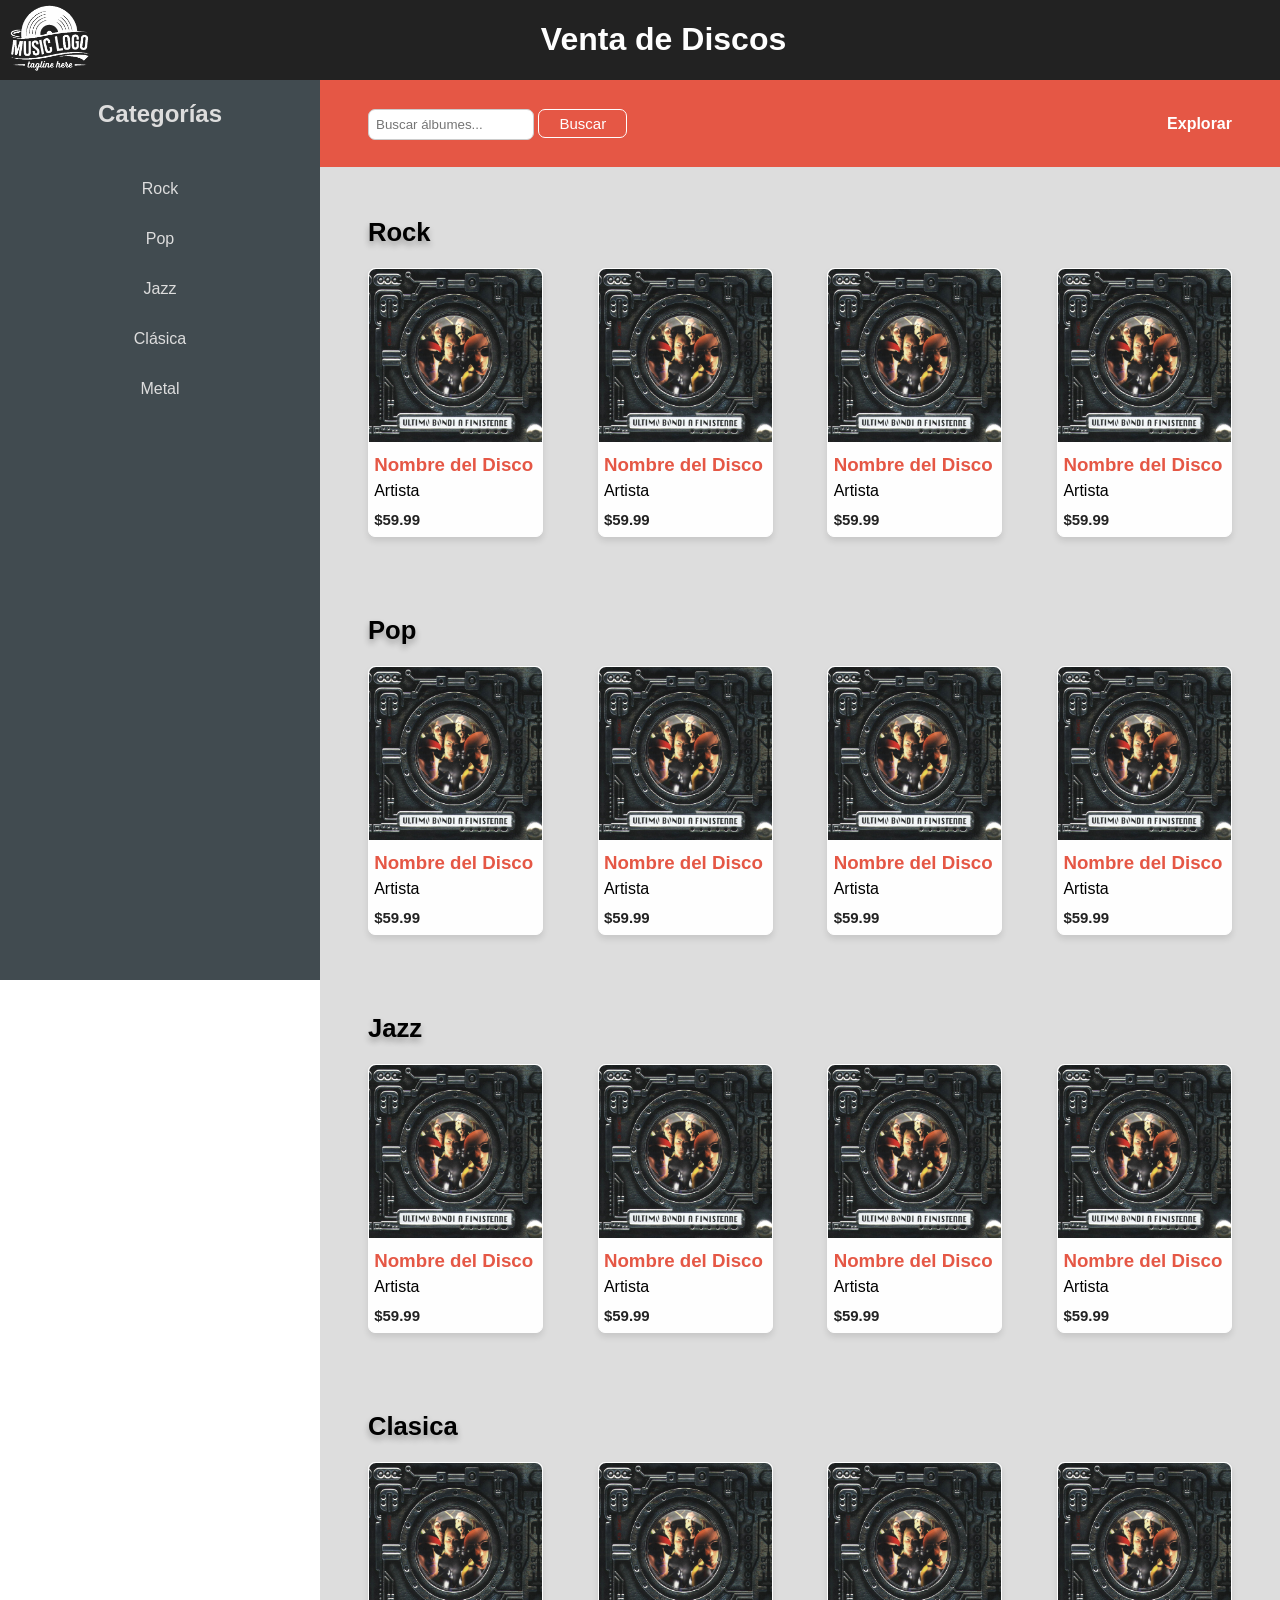
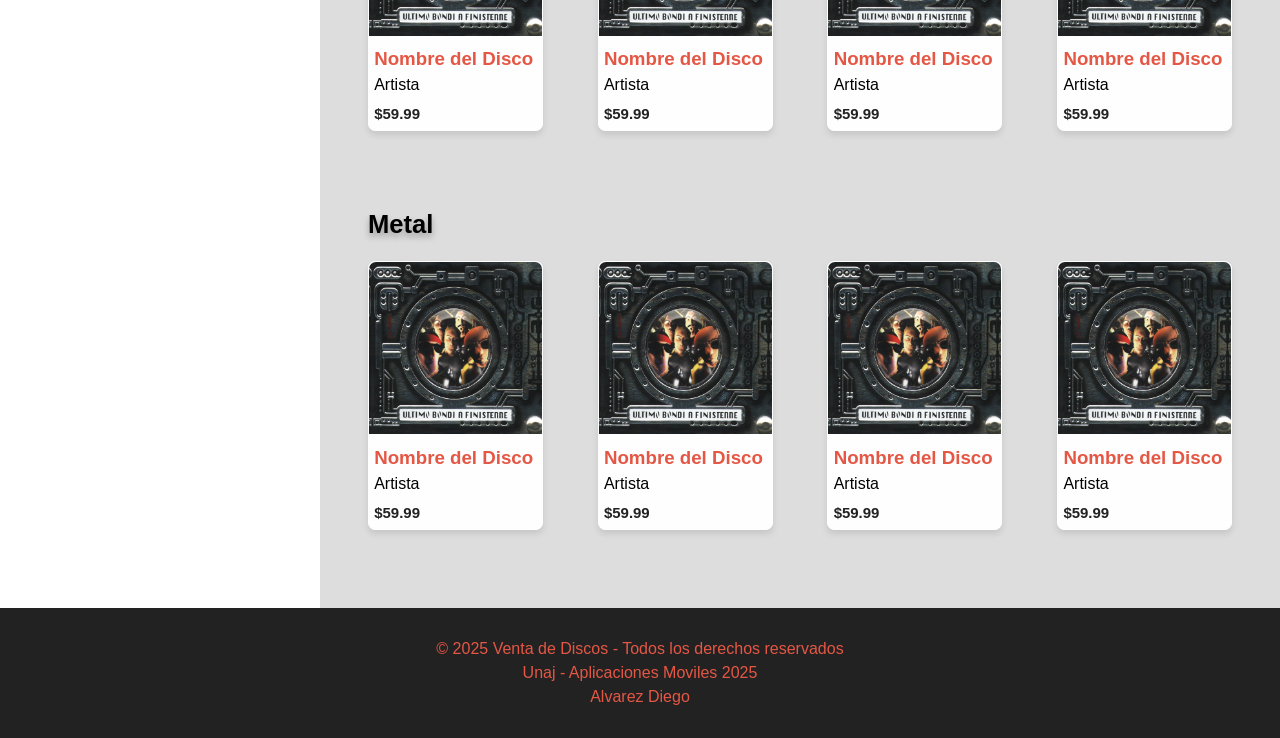
==== commit 6e1c96a2: "feat: album page basic style" ====
--- a/HTML/index.html
+++ b/HTML/index.html
@@ -4,6 +4,7 @@
     <meta charset="UTF-8">
     <meta name="viewport" content="width=device-width, initial-scale=1.0">
     <title>Venta de Discos</title>
+    <link rel="stylesheet" href="../CSS/style.css">
     <link rel="stylesheet" href="../CSS/index.css">
 </head>
 <body>
--- a/CSS/style.css
+++ b/CSS/style.css
@@ -0,0 +1,110 @@
+
+
+body {
+    font-family: Arial, sans-serif;
+    margin: 0;
+    padding: 0;
+}
+
+.header-cointainer {
+    display: flex;
+    align-items: center;
+    background-color: #222;
+    color: #fefefe;
+}
+
+.header-logo{
+    width: 25%;
+    justify-content: center;
+}
+
+.logo {
+    width: 80px;
+    padding: 0 10px;
+}
+
+.header-title{
+    width: 75%;
+}
+
+.header-title h1{
+    padding: 0 23%;
+}
+
+main{
+    display: flex;
+    width: 100%;
+}
+
+#principal{
+    width: 75%;
+}
+
+.principal-header{
+    background-color: #e55745;
+    display:flex;
+    justify-content: space-between;
+    padding: 3% 5% 3% 5%;
+    height: 30px;
+}
+
+.principal-body{
+    padding: 0 0 50px 0;
+    background-color: #dddddd;
+}
+
+.lista-categorias{
+    background-color: #414b50;
+    width: 25%;
+    color: #dddddd;
+    position: sticky;
+    top: 0;
+    height: 100vh;
+}
+
+.lista-categorias-content{
+    display: flex;
+    flex-direction: column;
+    text-align: center;
+}
+
+.lista-categorias-content-items{
+    list-style: none;
+    padding: 0;
+    align-items: center;
+}
+
+.lista-categorias-content-items li {
+    height: 50px;
+    color: #dddddd;
+    display: flex;
+    justify-content: center;
+    align-items: center;
+}
+
+.lista-categorias-content-items li:hover {
+    background-color: #515b60;
+}
+
+.lista-categorias-content-items li:hover a {
+    color: #e55745;
+}
+
+.lista-categorias-content-items li a {
+    color: #dddddd;
+    text-decoration: none;
+    transition: color 0.3s ease;
+}
+
+
+
+.footer-container{
+    background-color: #222;
+    color: #e55745;
+    min-height: 100px;
+    display: flex;
+    flex-direction: column;
+    justify-content: center;
+    align-items: center;
+    padding: 15px 0;
+}
--- a/CSS/index.css
+++ b/CSS/index.css
@@ -1,99 +1,5 @@
-
-body {
-    font-family: Arial, sans-serif;
-    margin: 0;
-    padding: 0;
-}
-
-.header-cointainer {
-    display: flex;
-    align-items: center;
-    background-color: #222;
-    color: #fefefe;
-}
-
-.header-logo{
-    width: 25%;
-    justify-content: center;
-}
-
-.logo {
-    width: 80px;
-    padding: 0 10px;
-}
-
-.header-title{
-    width: 75%;
-}
-
-.header-title h1{
-    padding: 0 23%;
-}
-
-main{
-    display: flex;
-    width: 100%;
-}
-
-.lista-categorias{
-    background-color: #414b50;
-    width: 25%;
-    color: #dddddd;
-    position: sticky;
-    top: 0;
-    height: 100vh;
-}
-
-.lista-categorias-content{
-    display: flex;
-    flex-direction: column;
-    text-align: center;
-}
-
-.lista-categorias-content-items{
-    list-style: none;
-    padding: 0;
-    align-items: center;
-}
-
-.lista-categorias-content-items li {
-    height: 50px;
-    color: #dddddd;
-    display: flex;
-    justify-content: center;
-    align-items: center;
-}
-
-.lista-categorias-content-items li:hover {
-    background-color: #515b60;
-}
-
-.lista-categorias-content-items li:hover a {
-    color: #e55745;
-}
-
-.lista-categorias-content-items li a {
-    color: #dddddd;
-    text-decoration: none;
-    transition: color 0.3s ease;
-}
 
 
-#principal{
-    width: 75%;
-}
-
-.principal-body{
-    padding: 0 0 50px 0;
-    background-color: #dddddd;
-}
-
-.principal-header{
-    background-color: #e55745;
-    display:flex;
-    justify-content: space-between;
-    padding: 3% 5% 3% 5%;
-}
 
 .principal-header-search input {
     width: 150px;
@@ -113,7 +19,7 @@
 .principal-header-search button {
     padding: 5px 20px;
     font-size: 15px;
-    background-color: #e55745; /* Azul profesional */
+    background-color: #e55745;
     color: white;
     border: 1px solid #fefefe;
     border-radius: 7px;
@@ -199,15 +105,4 @@
 
 .disco-info-precio h3{
     color:#222;
-}
-
-.footer-container{
-    background-color: #222;
-    color: #e55745;
-    min-height: 100px;
-    display: flex;
-    flex-direction: column;
-    justify-content: center;
-    align-items: center;
-    padding: 15px 0;
 }
